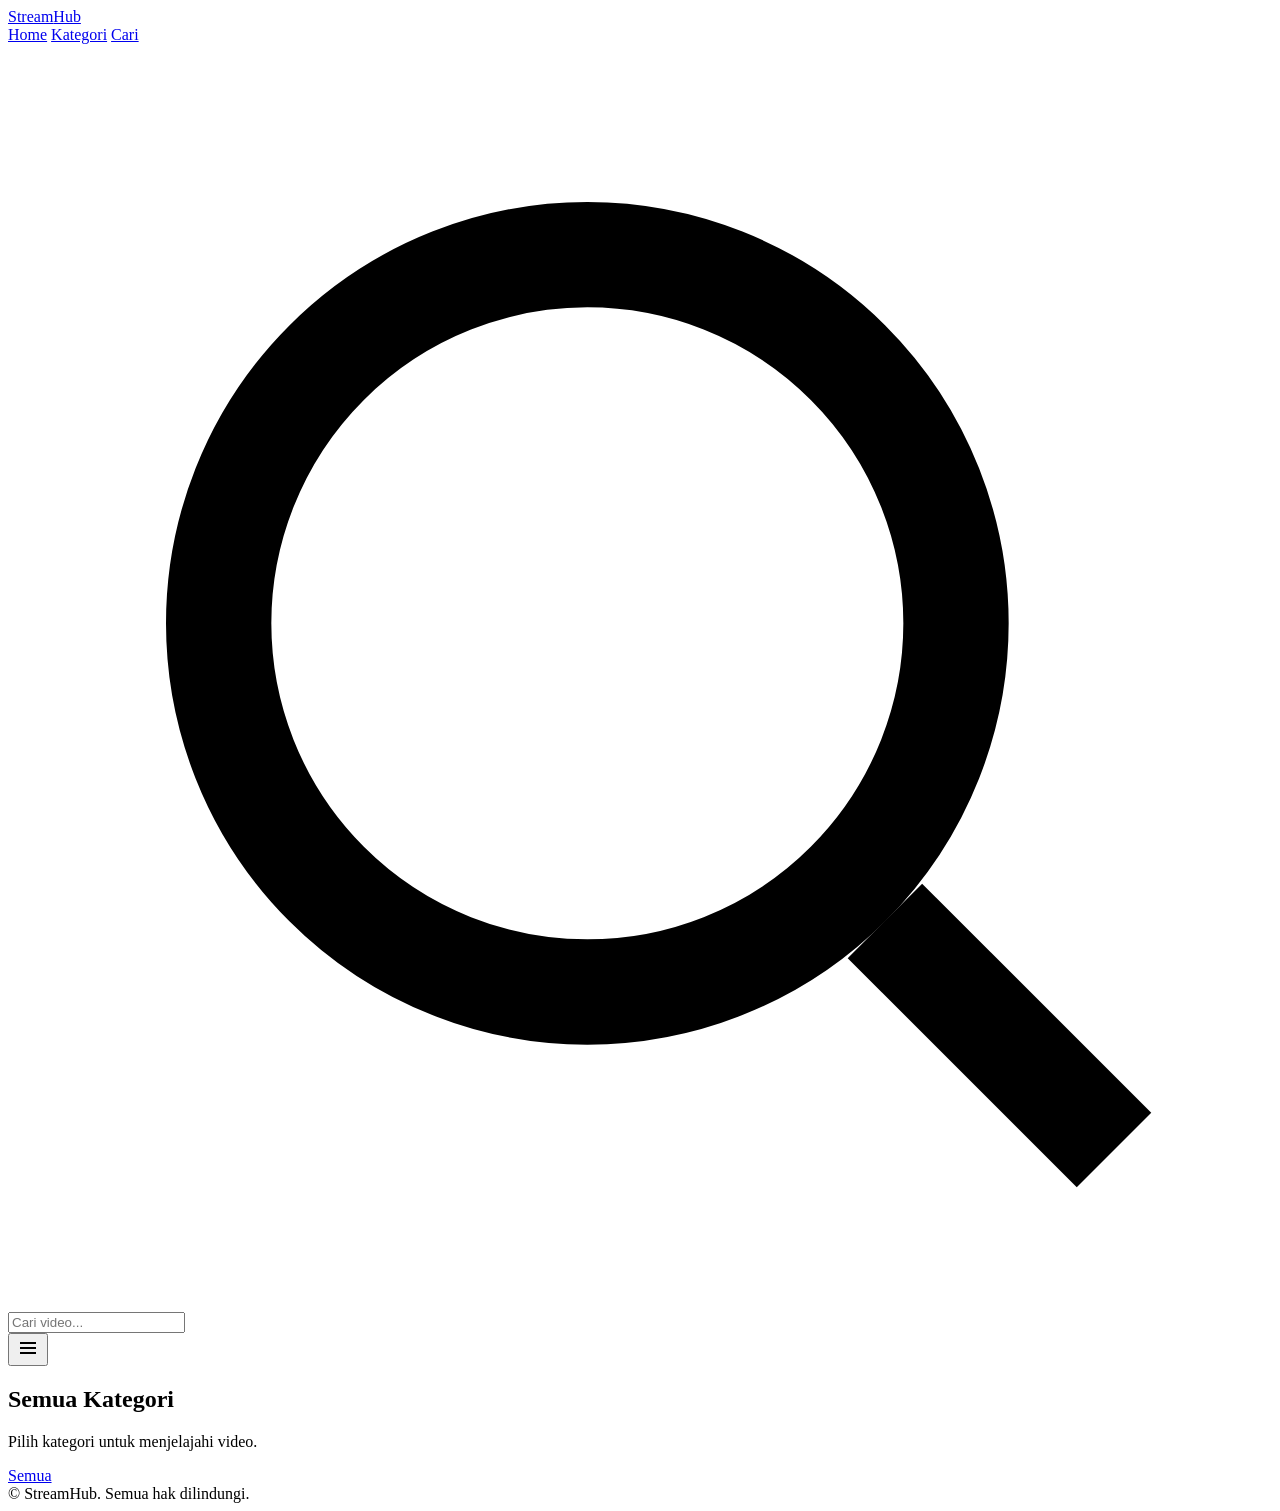
==== public/category/index.html @ 161b409e "Update: PWA + fitur kelola iklan" ====
<!DOCTYPE html>
<html lang="id">
<head>
<meta charset="UTF-8">
<meta name="viewport" content="width=device-width, initial-scale=1.0">
<title id="pageTitle">Kategori - StreamHub</title>
<meta name="description" id="pageDesc" content="Jelajahi video berdasarkan kategori di StreamHub.">
<link rel="canonical" id="canonicalLink" href="/category/">
<link rel="manifest" href="/manifest.json">
<meta name="theme-color" content="#0b0c10">
<link rel="apple-touch-icon" href="/icons/apple-touch-icon.png">
<link rel="icon" href="data:,">
<link rel="stylesheet" href="/css/style.css">
</head>
<body>

<header class="site-header">
  <div class="container">
    <a href="/" class="logo">Stream<span>Hub</span></a>
    <nav class="main-nav">
      <a href="/">Home</a>
      <a href="/category/" class="active">Kategori</a>
      <a href="/search/">Cari</a>
    </nav>
    <div class="header-search">
      <svg viewBox="0 0 24 24" fill="none" stroke="currentColor" stroke-width="2"><circle cx="11" cy="11" r="7"/><line x1="21" y1="21" x2="16.65" y2="16.65"/></svg>
      <input type="search" id="quickSearch" placeholder="Cari video...">
    </div>
    <button class="mobile-menu-btn" id="mobileMenuBtn" aria-label="Menu">
      <svg width="24" height="24" viewBox="0 0 24 24" fill="none" stroke="currentColor" stroke-width="2"><line x1="4" y1="7" x2="20" y2="7"/><line x1="4" y1="12" x2="20" y2="12"/><line x1="4" y1="17" x2="20" y2="17"/></svg>
    </button>
  </div>
</header>

<main class="container">
  <section class="hero">
    <h1 id="categoryHeading">Semua Kategori</h1>
    <p id="categorySub">Pilih kategori untuk menjelajahi video.</p>
  </section>

  <div class="chip-row" id="categoryChips">
    <a href="/category/" class="chip">Semua</a>
  </div>

  <div class="ad-slot" data-ad-placement="category_top"></div>

  <div class="video-grid" id="videoGrid"></div>
  <div class="pagination" id="pagination"></div>
</main>

<footer class="site-footer">
  <div class="container">&copy; <span id="year"></span> StreamHub. Semua hak dilindungi.</div>
</footer>

<script src="/js/utils.js"></script>
<script src="/js/category.js"></script>
<script src="/js/ads.js"></script>
<script src="/js/pwa.js"></script>
</body>
</html>
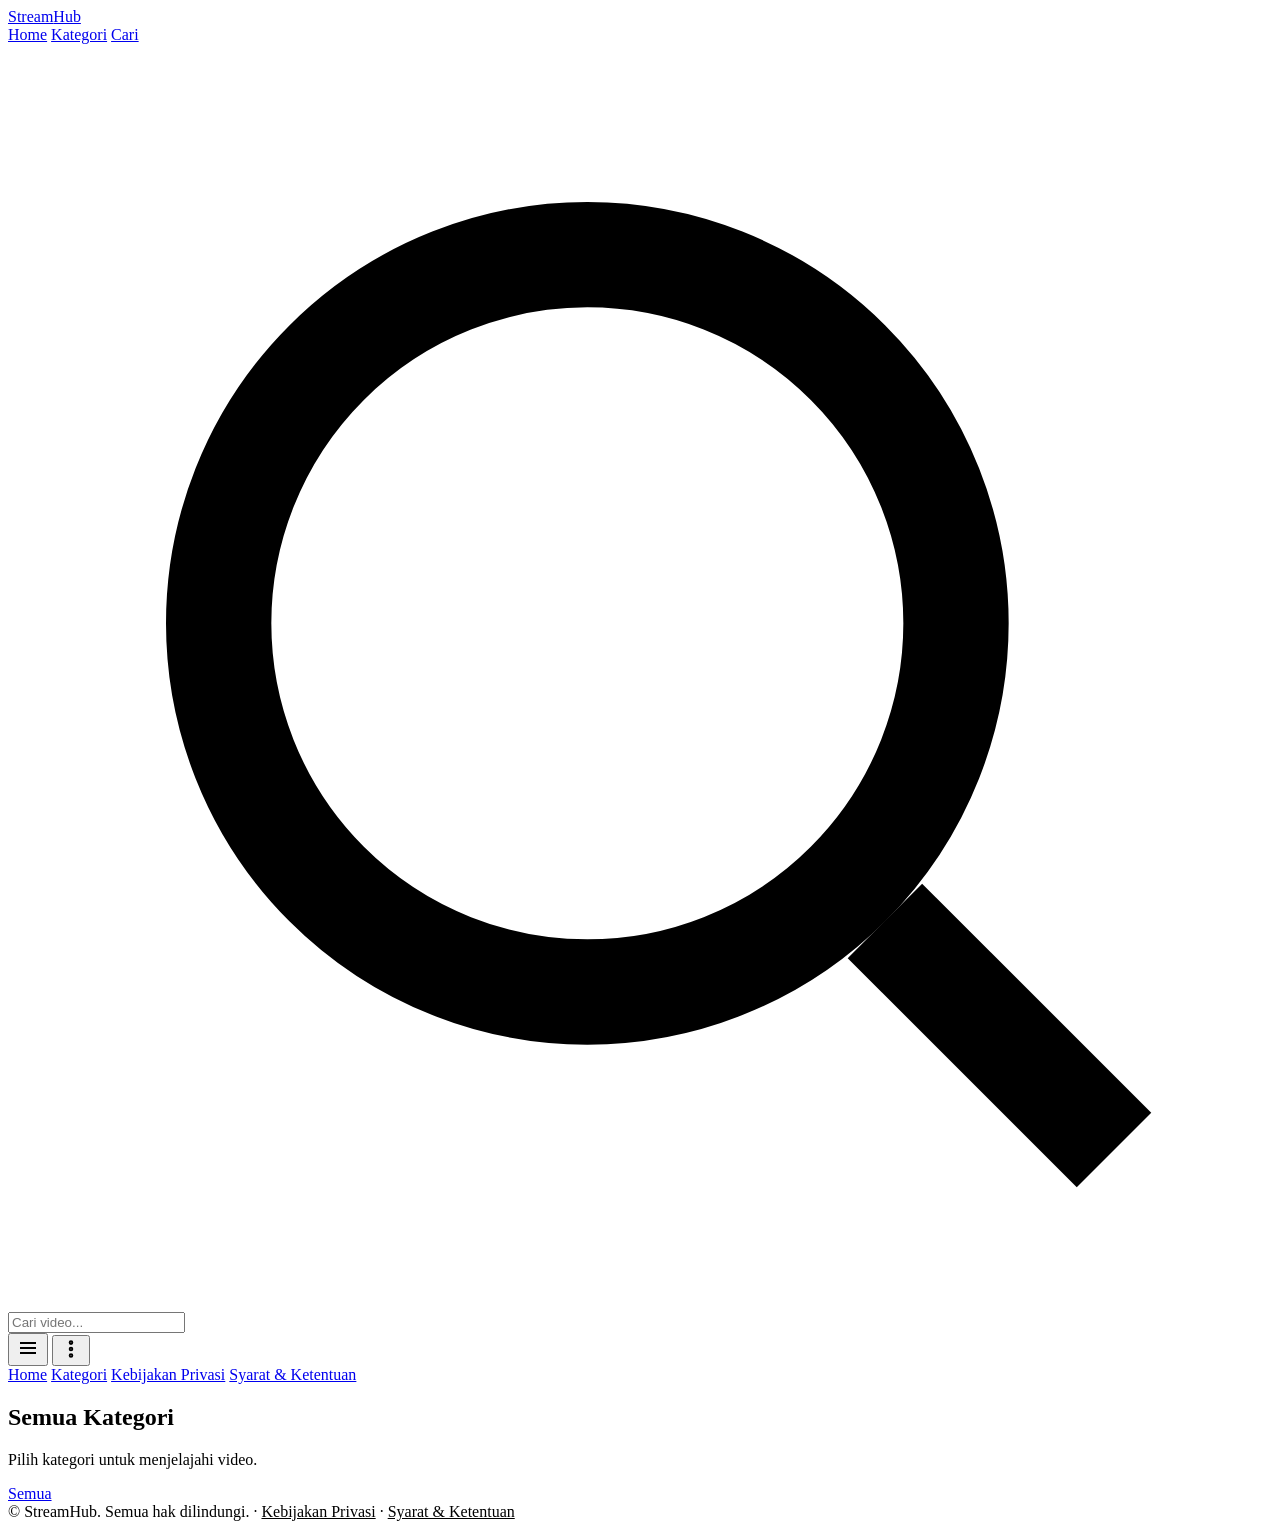
==== commit 345dc1c5: "Fix deskripsi situs + tambah menu privasi/tos" ====
--- a/public/category/index.html
+++ b/public/category/index.html
@@ -13,6 +13,7 @@
 <link rel="stylesheet" href="/css/style.css">
 </head>
 <body>
+<script src="/js/applock.js"></script>
 
 <header class="site-header">
   <div class="container">
@@ -29,8 +30,18 @@
     <button class="mobile-menu-btn" id="mobileMenuBtn" aria-label="Menu">
       <svg width="24" height="24" viewBox="0 0 24 24" fill="none" stroke="currentColor" stroke-width="2"><line x1="4" y1="7" x2="20" y2="7"/><line x1="4" y1="12" x2="20" y2="12"/><line x1="4" y1="17" x2="20" y2="17"/></svg>
     </button>
+    <button class="mobile-menu-btn" id="siteMenuBtn" aria-label="Menu lainnya">
+      <svg width="22" height="22" viewBox="0 0 24 24" fill="none" stroke="currentColor" stroke-width="2"><circle cx="12" cy="5" r="1.5"/><circle cx="12" cy="12" r="1.5"/><circle cx="12" cy="19" r="1.5"/></svg>
+    </button>
   </div>
 </header>
+
+<div id="siteMenuDropdown" class="site-menu-dropdown">
+  <a href="/">Home</a>
+  <a href="/category/">Kategori</a>
+  <a href="/privacy/">Kebijakan Privasi</a>
+  <a href="/terms/">Syarat &amp; Ketentuan</a>
+</div>
 
 <main class="container">
   <section class="hero">
@@ -49,12 +60,17 @@
 </main>
 
 <footer class="site-footer">
-  <div class="container">&copy; <span id="year"></span> StreamHub. Semua hak dilindungi.</div>
+  <div class="container">&copy; <span id="year"></span> StreamHub. Semua hak dilindungi. &middot; <a href="/privacy/" style="color:inherit;text-decoration:underline;">Kebijakan Privasi</a> &middot; <a href="/terms/" style="color:inherit;text-decoration:underline;">Syarat &amp; Ketentuan</a></div>
 </footer>
 
 <script src="/js/utils.js"></script>
+<script src="/js/site-config.js"></script>
+<script src="/js/site-menu.js"></script>
 <script src="/js/category.js"></script>
 <script src="/js/ads.js"></script>
 <script src="/js/pwa.js"></script>
+<script src="/js/push.js"></script>
+<script src="/js/tracker.js"></script>
+<script src="/js/cs-widget.js"></script>
 </body>
 </html>
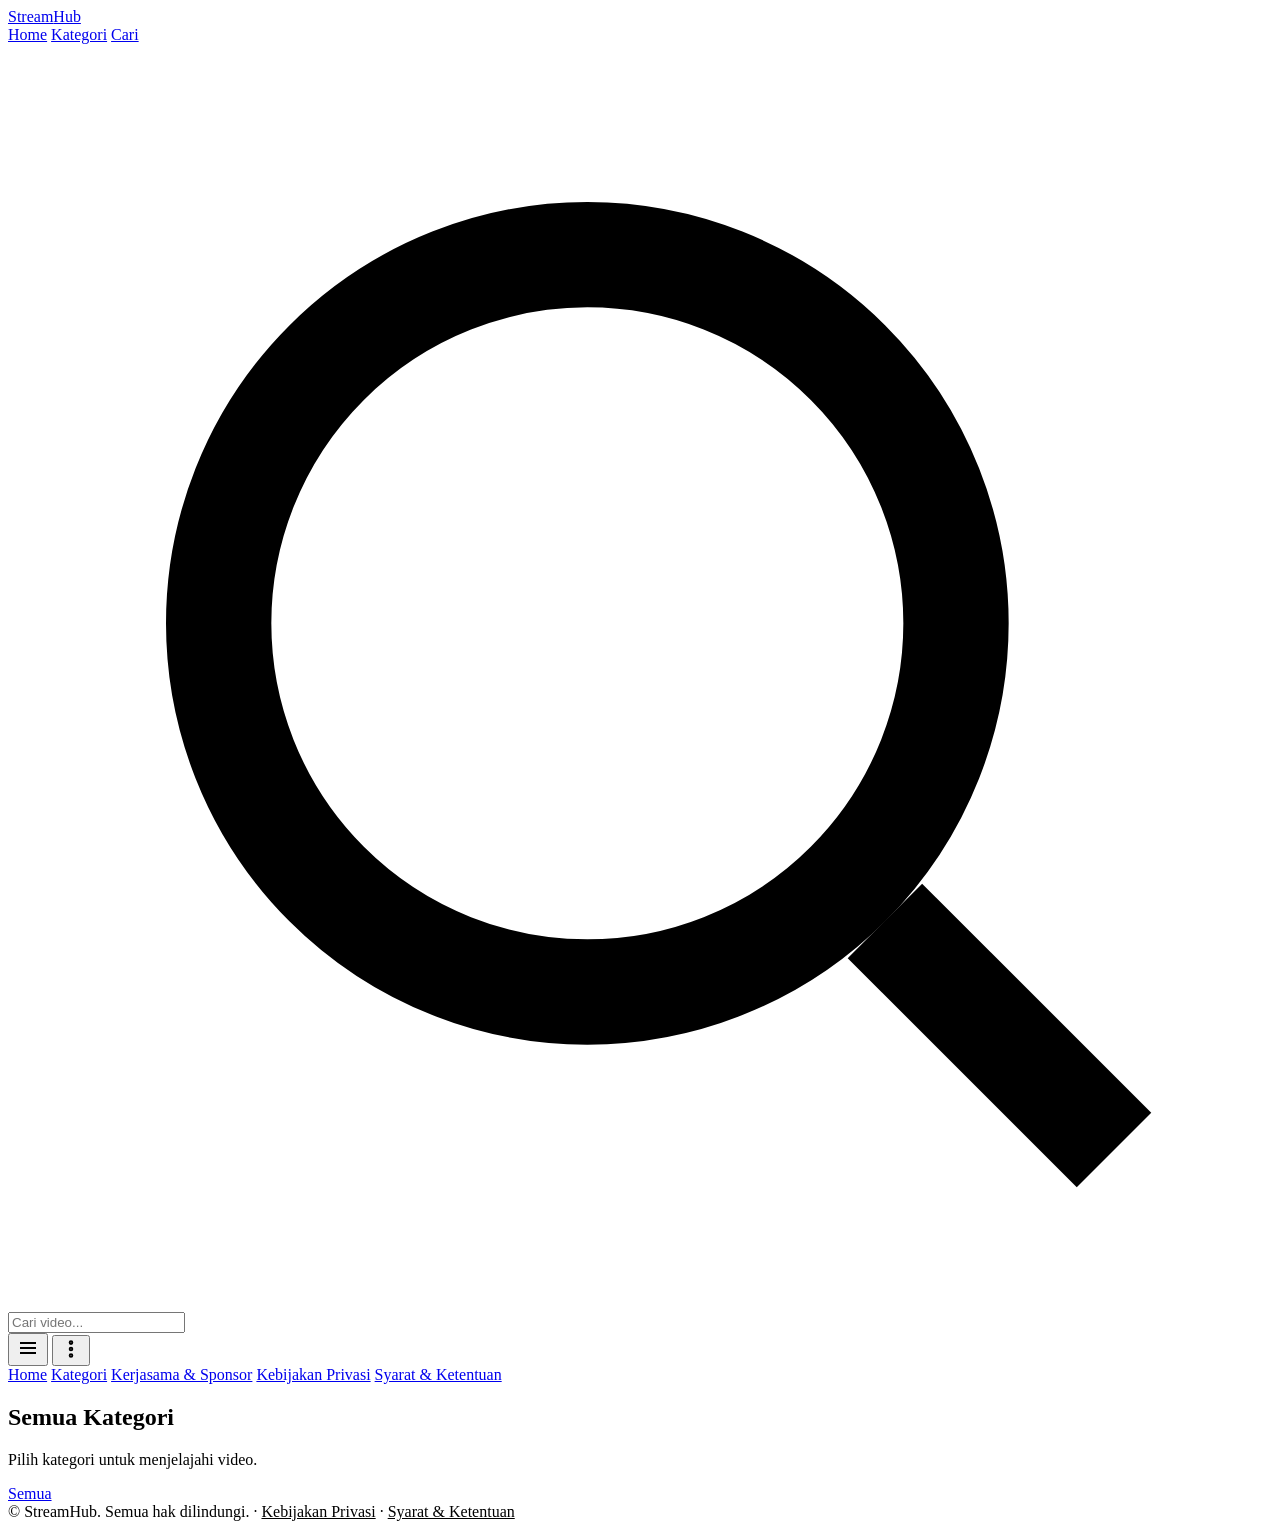
==== commit a161c34c: "Tambah halaman Kerjasama & Sponsor" ====
--- a/public/category/index.html
+++ b/public/category/index.html
@@ -39,6 +39,7 @@
 <div id="siteMenuDropdown" class="site-menu-dropdown">
   <a href="/">Home</a>
   <a href="/category/">Kategori</a>
+  <a href="/kerjasama/">Kerjasama &amp; Sponsor</a>
   <a href="/privacy/">Kebijakan Privasi</a>
   <a href="/terms/">Syarat &amp; Ketentuan</a>
 </div>
